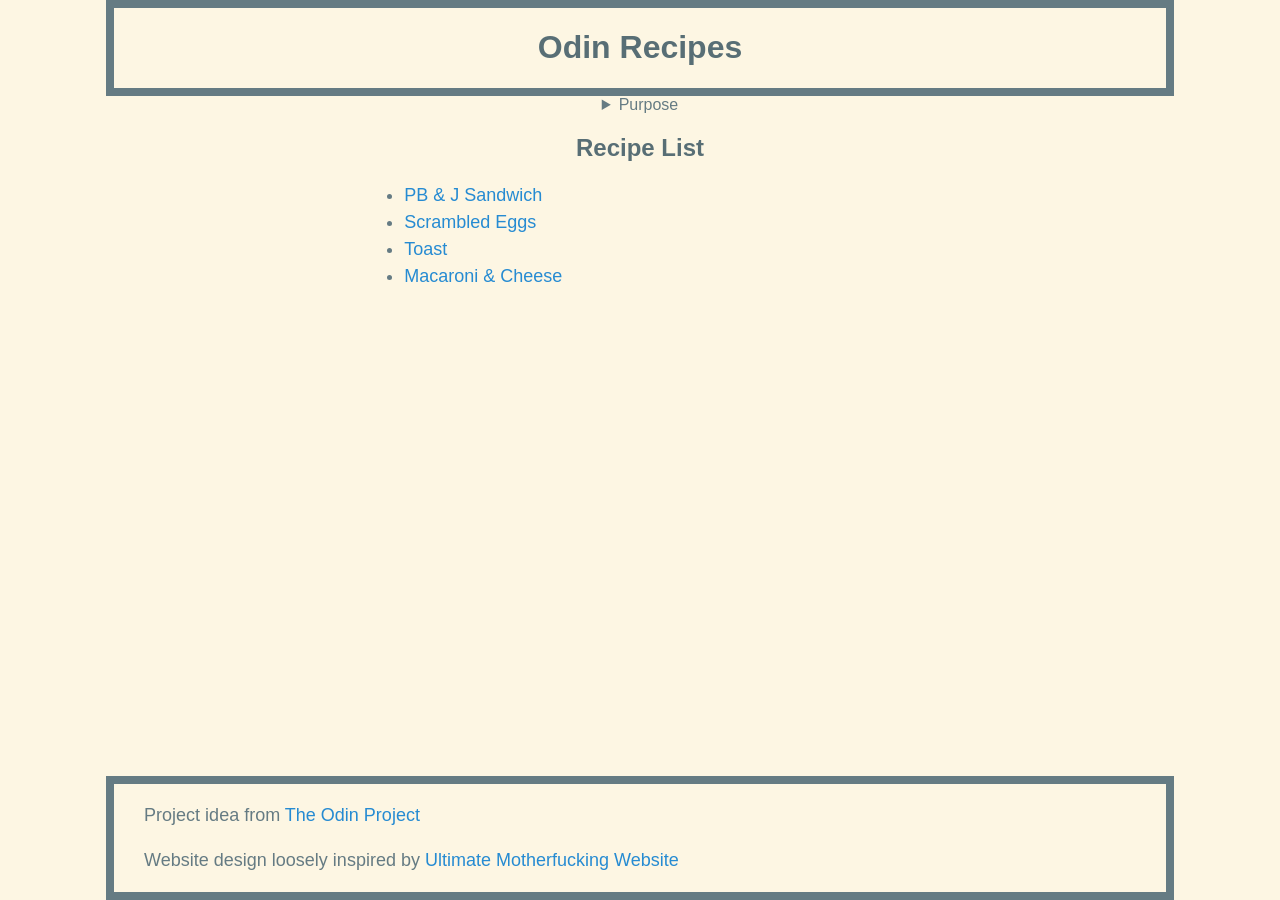
==== index.html @ 430cce7e "Add details and purpose to main page" ====
<!DOCTYPE html>
<html lang="en">
    <head>
        <meta charset="UTF-8" />
        <title>Odin Recipes</title>
        <link rel="stylesheet" href="./css/recipe.css" />
    </head>

    <body>
        <header>
            <h1>Odin Recipes</h1>
        </header>

        <details>
            <summary>Purpose</summary>
            <p>
                This website is an example of (what I consider) <em>proper</em> <abbr title="Hypertext Markup Language">HTML</abbr>
                and <abbr title="Cascading Style Sheets">CSS</abbr> programming.
                And Javascript too, I suppose, which is to say that Javascript should be avoided.
                Use semantic HTML like in here folks. Run it through an HTML validator.
                Then write the CSS, with a proper color palette and some basic accessibility,
                like larger font sizes and 1.5x to 2x line spacing. Then run that through a CSS validator.
                To anyone coming here through the Odin Project, consider this a preview of things to come and habits to build.
                Also the sidebar on the recipes was completely unnecessary and was just for learning.
                Keep your websites simple. It's much less work.
            </p>
        </details>

        <main>
            <section>
                <h2>Recipe List</h2>
                <ul>
                    <li><a href="./recipes/sandwich.html">PB & J Sandwich</a></li>
                    <li><a href="./recipes/scrambled_eggs.html">Scrambled Eggs</a></li>
                    <li><a href="./recipes/toast.html">Toast</a></li>
                    <li><a href="./recipes/mac_and_cheese.html">Macaroni & Cheese</a></li>
                </ul>
            </section>
        </main>

        <footer>
            <p>Project idea from <a href="https://www.theodinproject.com/lessons/foundations-recipes">The Odin Project</a></p>
            <p>Website design loosely inspired by <a href="https://ultimatemotherfuckingwebsite.com/">Ultimate Motherfucking Website</a></p>
        </footer>
    </body>
</html>
---- css/recipe.css ----
/* The website uses the solarized color palette */

* {
    box-sizing: border-box;
}

body {
    margin: auto;
    max-width: 120ch;
    min-height: 100vh;
    min-height: 100svh;
    width: 100vw;
    background-color: #fdf6e3;
    color: #657b83;
    display: flex;
    align-items: center;
    flex-direction: column;
    font-family: Roboto, sans-serif;
}

header,
footer {
    border-style: solid;
    border-width: 8px;
    padding-inline: 30px;
    width: 100%;
}

footer {
    margin-top: auto;
}

main {
    display: flex;
    flex-wrap: wrap;
    justify-content: center;
    width: 100%;
}

aside {
    padding-inline: 5ch;
    width: 40%;
    background-color: #eee8d5;
}

section {
    text-align: left;
    width: 60%;
    padding-inline: 5ch;
}

figure {
    text-align: center;
}

h1,
h2 {
    text-align: center;
    color: #586e75;
}

p,
li {
    font-size: 18px;
    line-height: 27px;
}

img {
    width: 50%;
    height: auto;
}

a {
    text-decoration: none;
}
    a:link {
        color: #268bd2;
    }
    a:visited {
        color: #d33682;
    }
    a:hover {
        color: #6c71c4;
    }

@media (prefers-color-scheme: dark) {
    body {
        background-color: #002b36;
        color: #839496;
    }

    aside {
        background-color: #073642;
    }

    h1,
    h2 {
        color: #93a1a1;
    }
}

@media (max-width: 768px) {
    aside,
    section {
        width: 100%;
    }
}
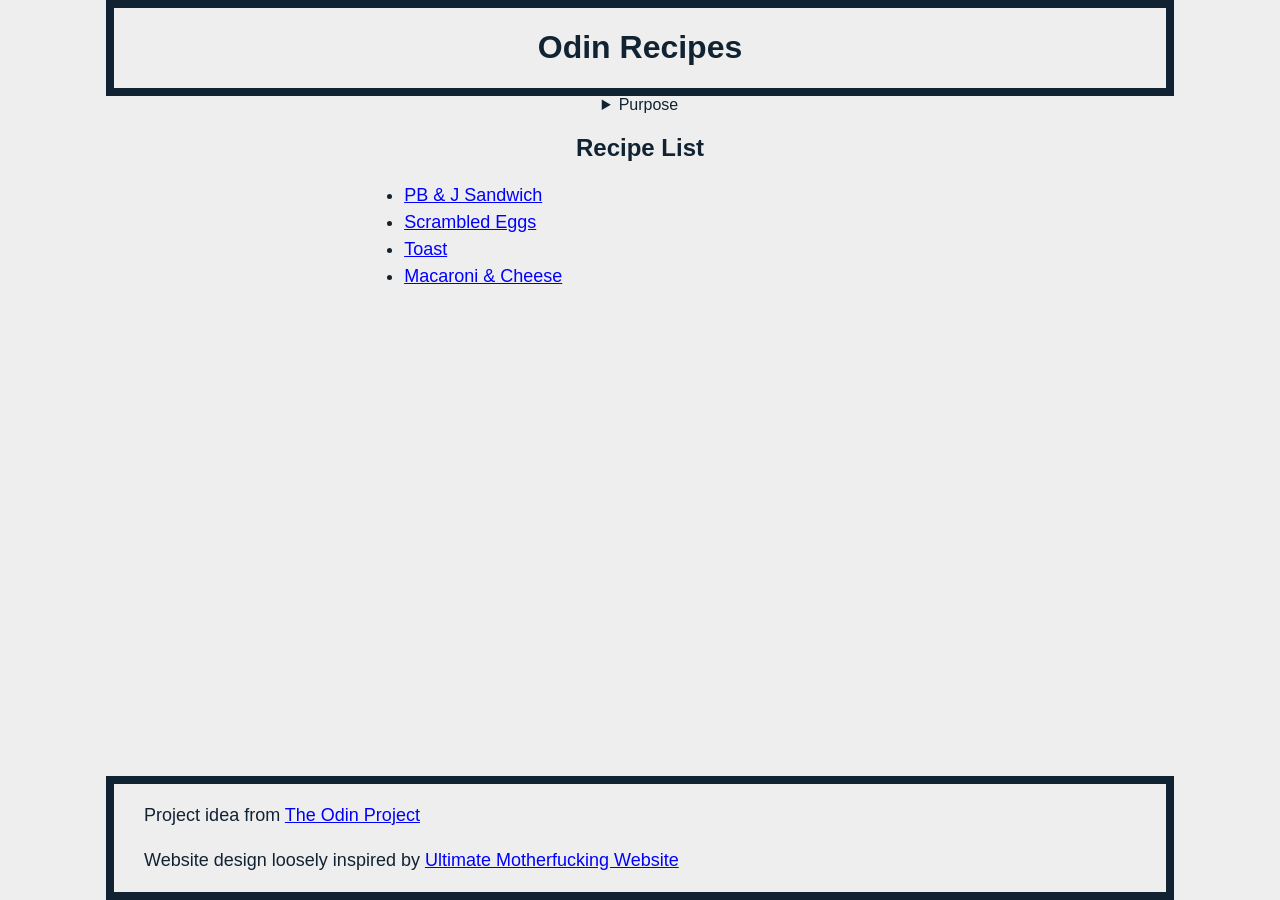
==== commit aa7ac0d5: "Add viewport meta tag for mobile" ====
--- a/index.html
+++ b/index.html
@@ -2,6 +2,7 @@
 <html lang="en">
     <head>
         <meta charset="UTF-8" />
+        <meta name="viewport" content="width=device-width initial-scale=1.0" />
         <title>Odin Recipes</title>
         <link rel="stylesheet" href="./css/recipe.css" />
     </head>
--- a/css/recipe.css
+++ b/css/recipe.css
@@ -1,5 +1,3 @@
-/* The website uses the solarized color palette */
-
 * {
     box-sizing: border-box;
 }
@@ -10,8 +8,8 @@
     min-height: 100vh;
     min-height: 100svh;
     width: 100vw;
-    background-color: #fdf6e3;
-    color: #657b83;
+    background-color: #eee;
+    color: #123;
     display: flex;
     align-items: center;
     flex-direction: column;
@@ -40,7 +38,7 @@
 aside {
     padding-inline: 5ch;
     width: 40%;
-    background-color: #eee8d5;
+    background-color: #ddd;
 }
 
 section {
@@ -56,7 +54,6 @@
 h1,
 h2 {
     text-align: center;
-    color: #586e75;
 }
 
 p,
@@ -70,35 +67,39 @@
     height: auto;
 }
 
-a {
-    text-decoration: none;
+a:link {
+    color: #00f;
 }
-    a:link {
-        color: #268bd2;
-    }
-    a:visited {
-        color: #d33682;
-    }
-    a:hover {
-        color: #6c71c4;
-    }
+a:visited {
+    color: #907;
+}
+a:hover {
+    color: #900;
+}
 
+/* Dark mode */
 @media (prefers-color-scheme: dark) {
     body {
-        background-color: #002b36;
-        color: #839496;
+        background-color: #123;
+        color: #eee;
     }
 
     aside {
-        background-color: #073642;
+        background-color: #234;
     }
 
-    h1,
-    h2 {
-        color: #93a1a1;
+    a:link {
+        color: #0bf;
+    }
+    a:visited {
+        color: #f3f;
+    }
+    a:hover {
+        color: #ef0;
     }
 }
 
+/* Responsive design */
 @media (max-width: 768px) {
     aside,
     section {
